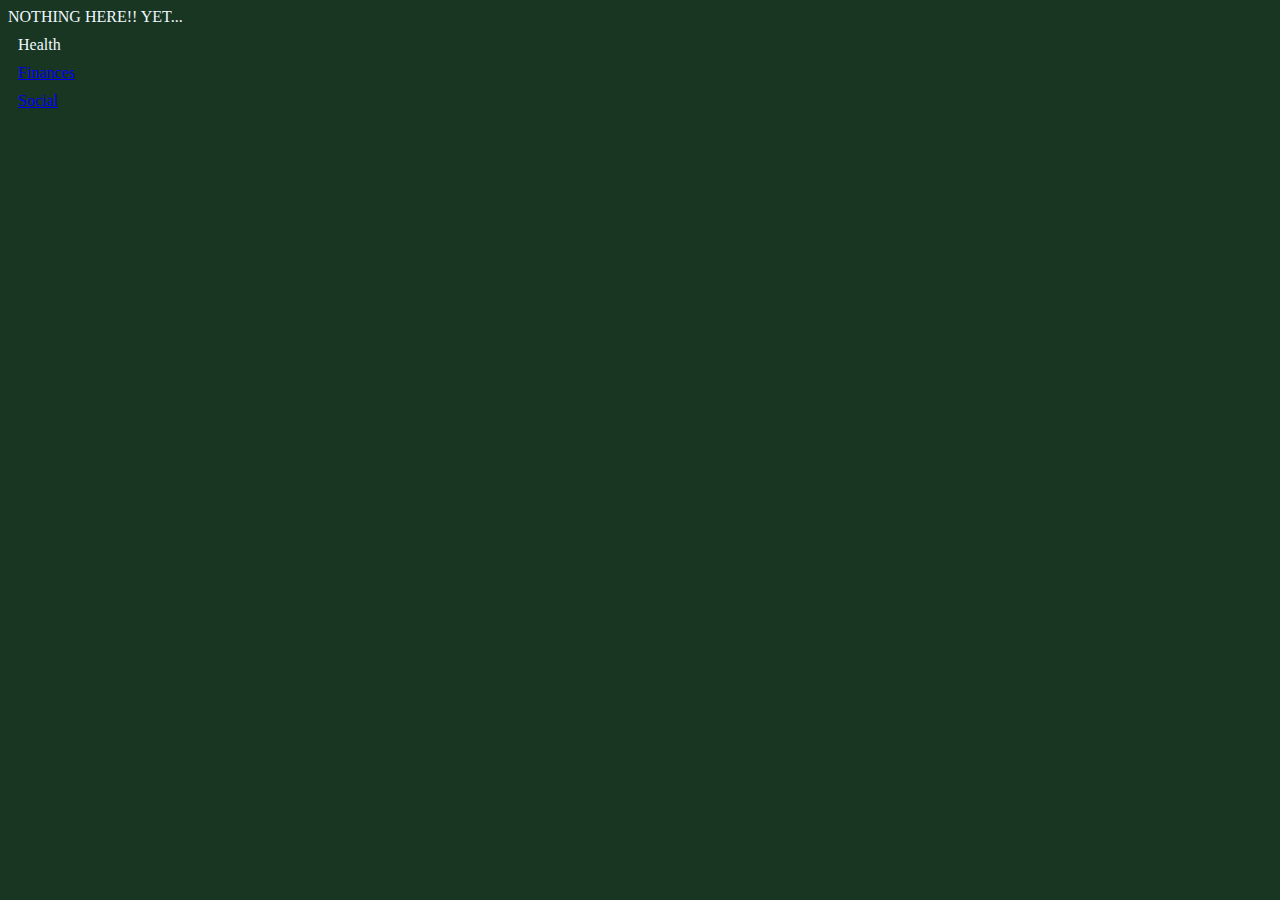
==== index.html @ 4bae55e0 "Update index.html" ====
<!DOCTYPE html>
<html lang="en">
<head>
    <meta charset="UTF-8">
    <meta name="viewport" content="width=device-width, initial-scale=1.0">
    <title>HOME</title>
    <link rel="stylesheet" href="style.css">

    
</head>
<body>



    <div>NOTHING HERE!! YET...</div>

    <div id="Health"><a href="health/health.html"></a>Health</a></div>    
    <div id="Finances"><a href="finances\finances.html">Finances</a></div>
    <div id="Social"><a href="social\social.html">Social</a></div>



</body>
</html>
---- style.css ----
body{
    background-color: #193622;
    color: aliceblue;
}

#Health{
    margin: 10px;
}

#Finances{
    margin: 10px;
}

#Social{
    margin: 10px;
}
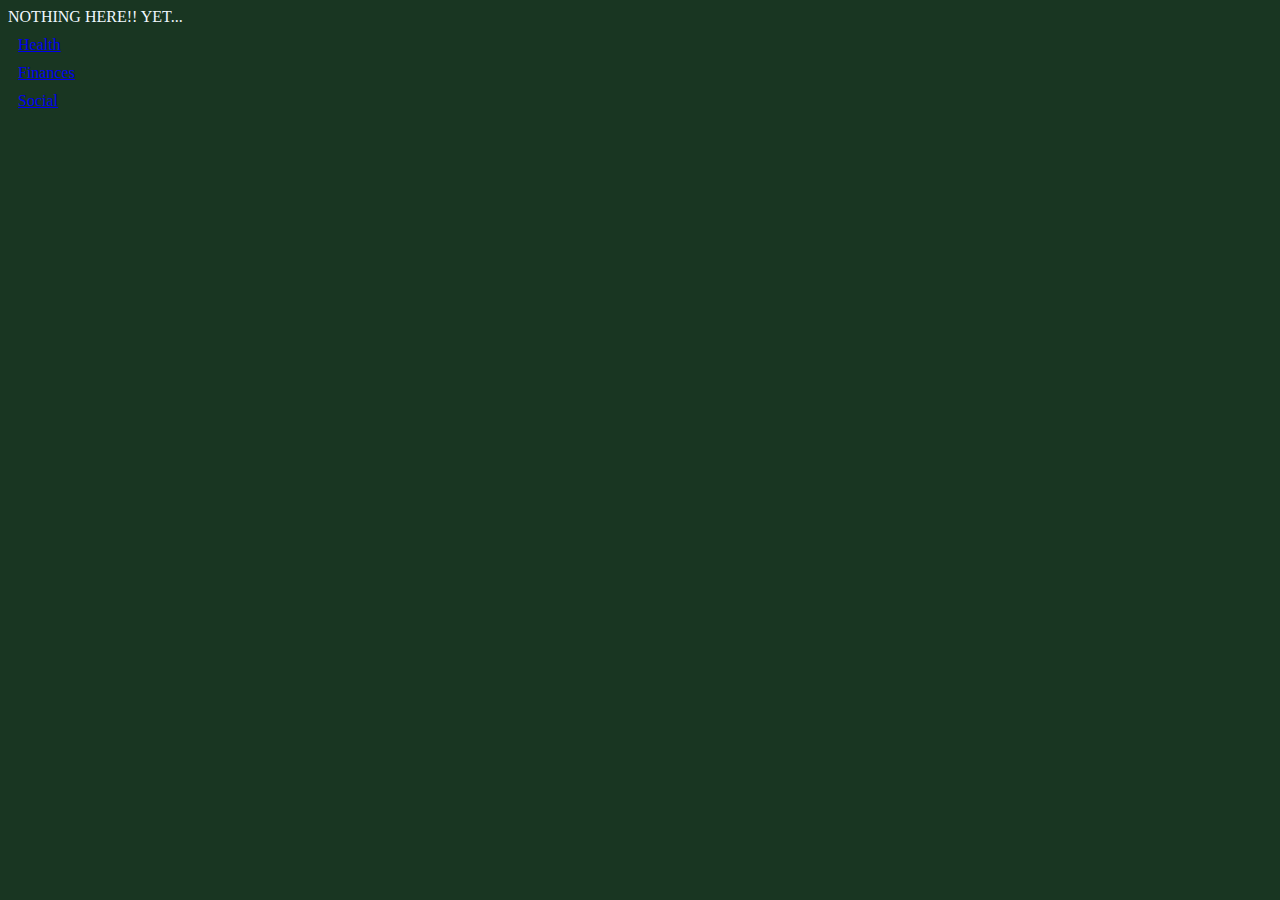
==== commit 950a2840: "Update index.html" ====
--- a/index.html
+++ b/index.html
@@ -14,9 +14,9 @@
 
     <div>NOTHING HERE!! YET...</div>
 
-    <div id="Health"><a href="health/health.html"></a>Health</a></div>    
+    <div id="Health">  <a href="health/health.html">    Health</a></div>    
     <div id="Finances"><a href="finances\finances.html">Finances</a></div>
-    <div id="Social"><a href="social\social.html">Social</a></div>
+    <div id="Social">  <a href="social\social.html">    Social</a></div>
 
 
 
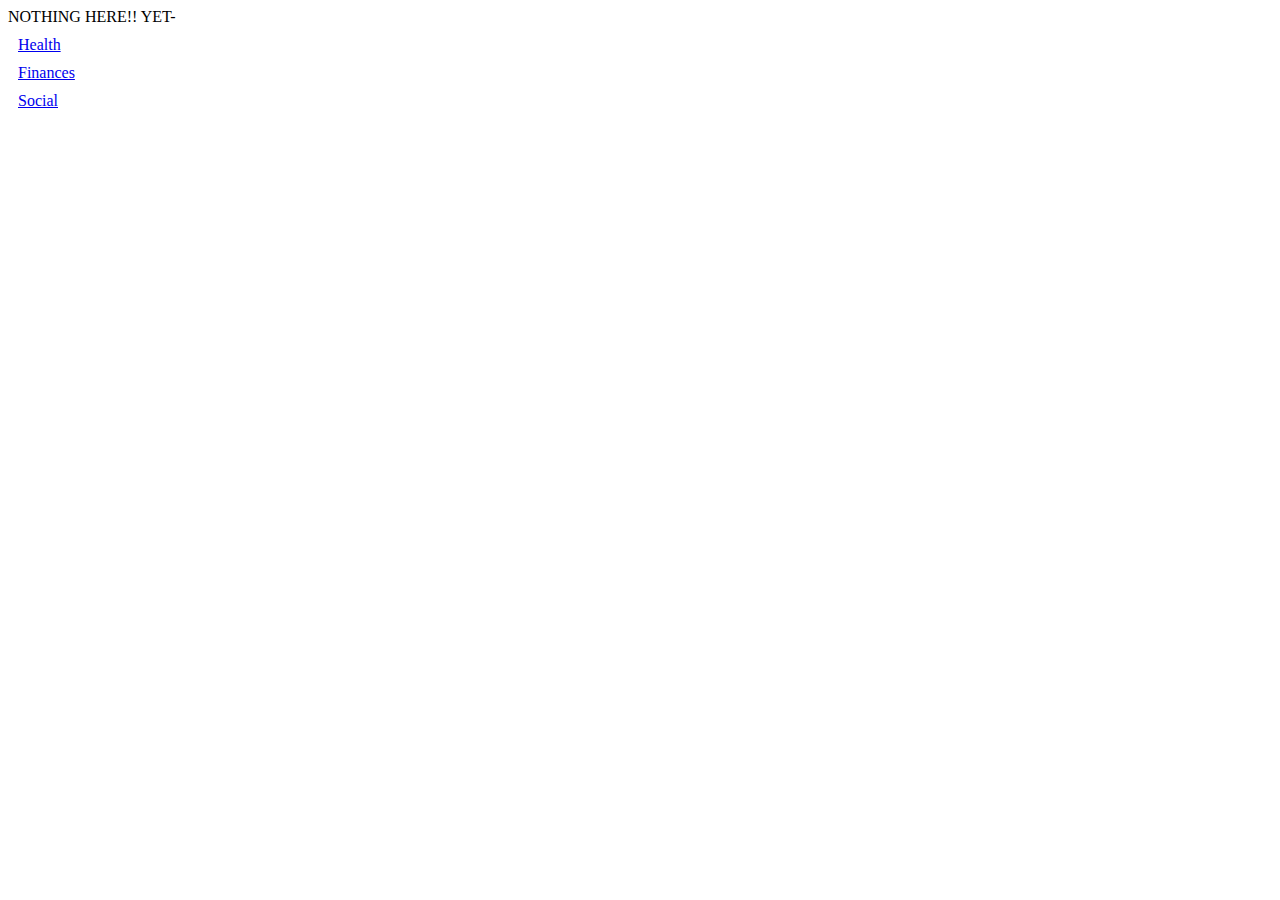
==== commit 79b47944: "Update index.html" ====
--- a/index.html
+++ b/index.html
@@ -12,7 +12,7 @@
 
 
 
-    <div>NOTHING HERE!! YET...</div>
+    <div>NOTHING HERE!! YET-</div>
 
     <div id="Health">  <a href="health/health.html">    Health</a></div>    
     <div id="Finances"><a href="finances\finances.html">Finances</a></div>
--- a/style.css
+++ b/style.css
@@ -1,8 +1,3 @@
-body{
-    background-color: #193622;
-    color: aliceblue;
-}
-
 #Health{
     margin: 10px;
 }
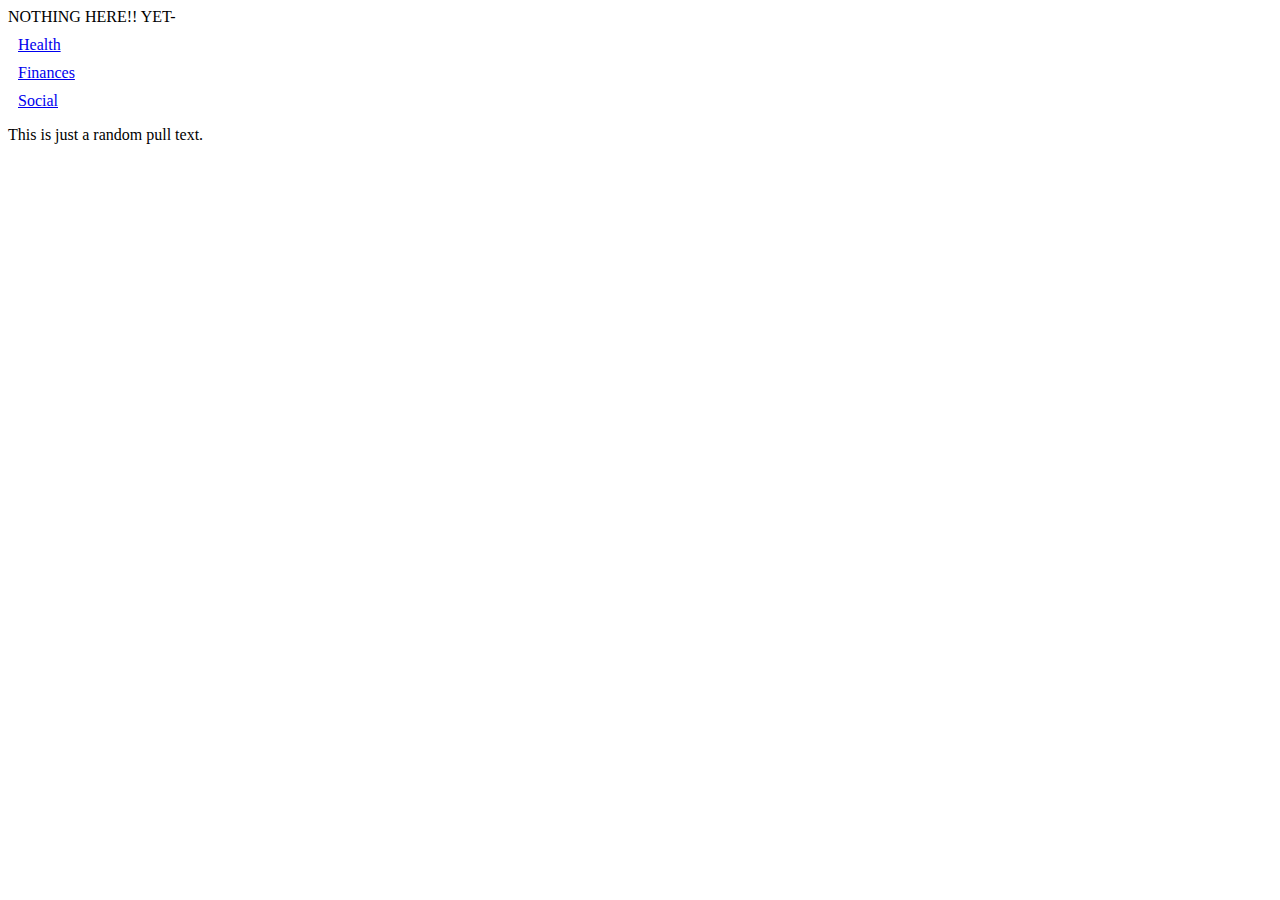
==== commit d9d0d760: "Update index.html" ====
--- a/index.html
+++ b/index.html
@@ -19,6 +19,7 @@
     <div id="Social">  <a href="social\social.html">    Social</a></div>
 
 
+    <p>This is just a random pull text.</p>
 
 </body>
 </html>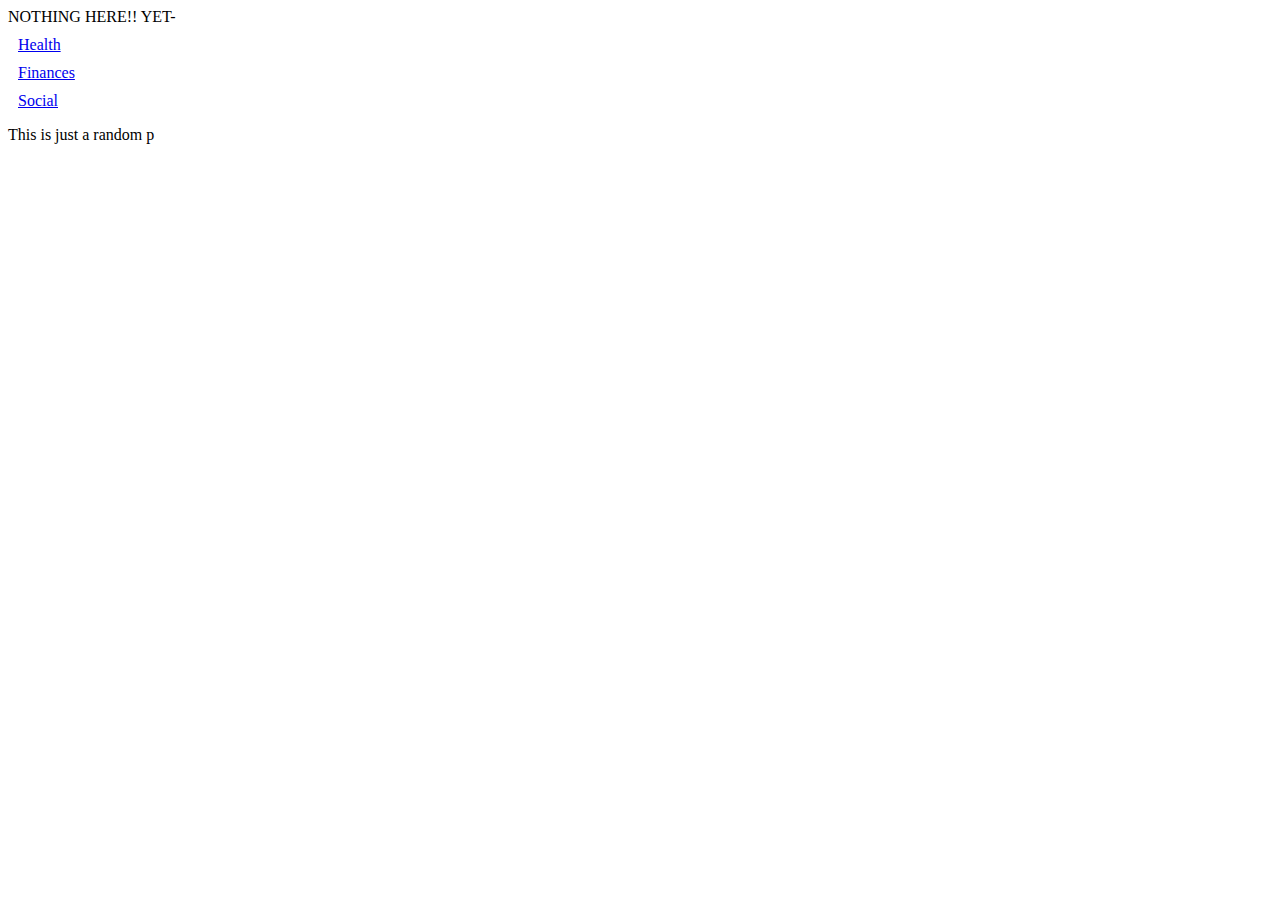
==== commit 92836e10: "Add folders" ====
--- a/index.html
+++ b/index.html
@@ -19,7 +19,7 @@
     <div id="Social">  <a href="social\social.html">    Social</a></div>
 
 
-    <p>This is just a random pull text.</p>
+    <p>This is just a random p</p>
 
 </body>
 </html>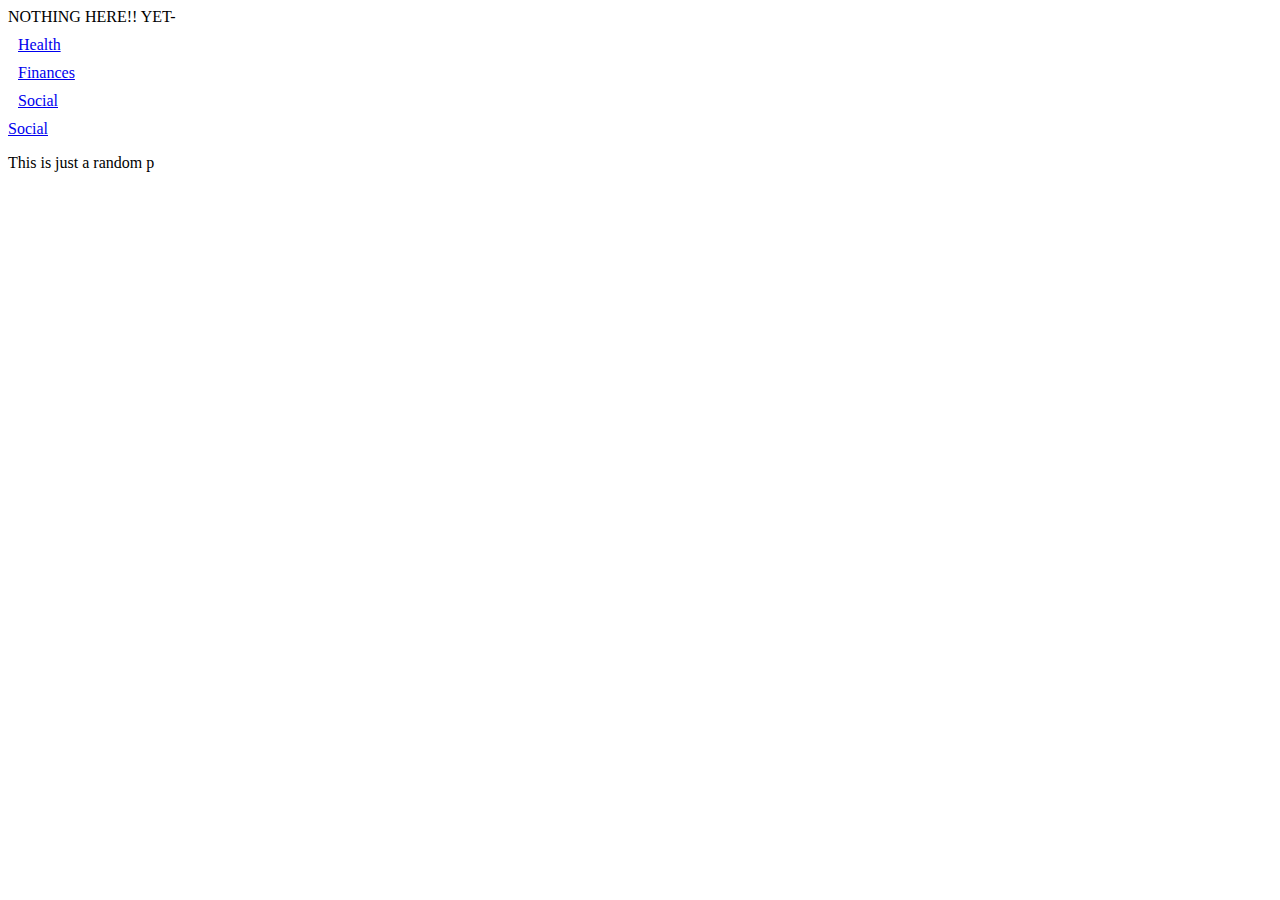
==== commit f9db88a6: "Python add" ====
--- a/index.html
+++ b/index.html
@@ -15,8 +15,9 @@
     <div>NOTHING HERE!! YET-</div>
 
     <div id="Health">  <a href="health/health.html">    Health</a></div>    
-    <div id="Finances"><a href="finances\finances.html">Finances</a></div>
-    <div id="Social">  <a href="social\social.html">    Social</a></div>
+    <div id="Finances"><a href="finances/finances.html">Finances</a></div>
+    <div id="Social">  <a href="social/social.html">    Social</a></div>
+    <div id="Python">  <a href="python/python.html">    Social</a></div>
 
 
     <p>This is just a random p</p>
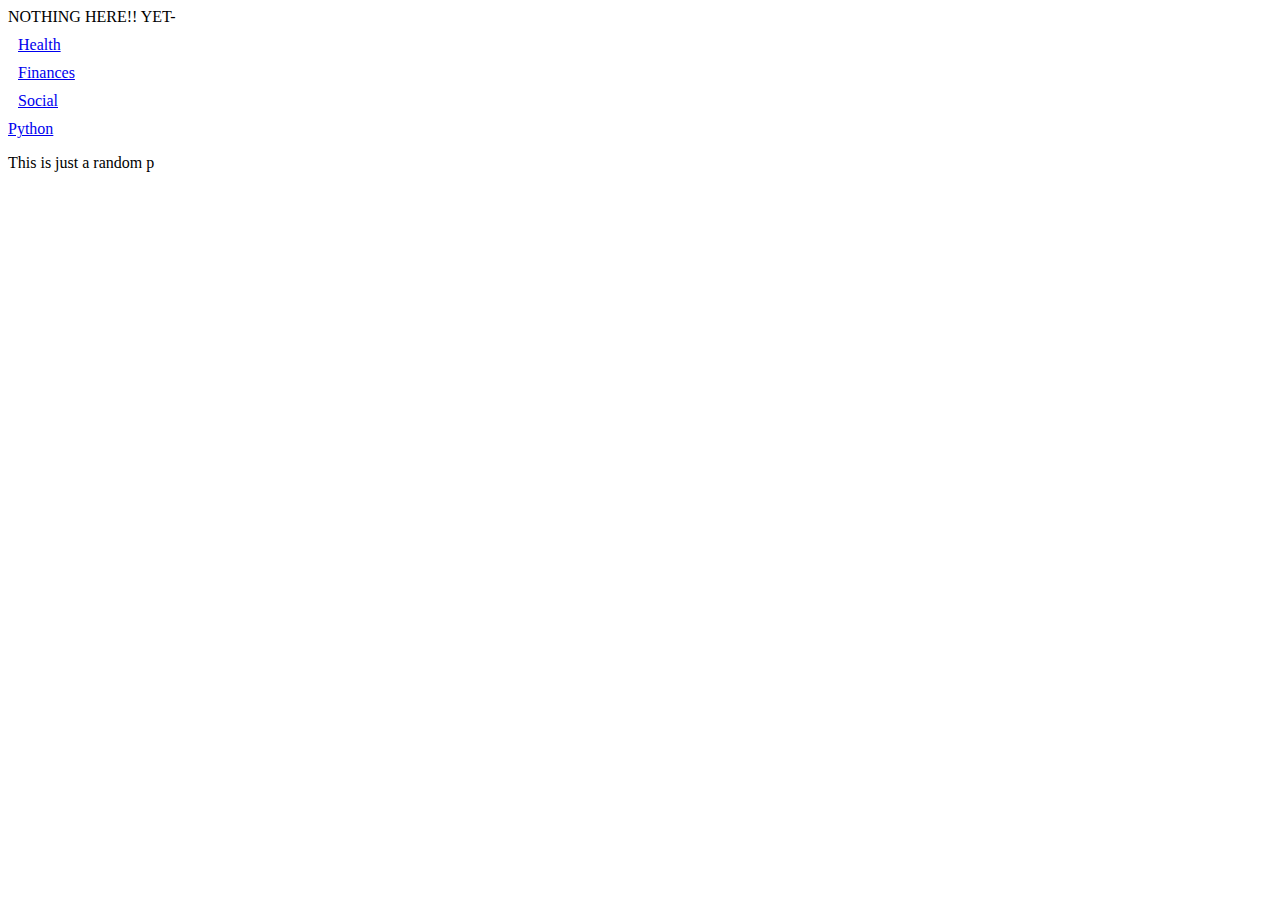
==== commit a7582507: "Python --upgrade" ====
--- a/index.html
+++ b/index.html
@@ -17,7 +17,7 @@
     <div id="Health">  <a href="health/health.html">    Health</a></div>    
     <div id="Finances"><a href="finances/finances.html">Finances</a></div>
     <div id="Social">  <a href="social/social.html">    Social</a></div>
-    <div id="Python">  <a href="python/python.html">    Social</a></div>
+    <div id="Python">  <a href="python/python.html">    Python</a></div>
 
 
     <p>This is just a random p</p>
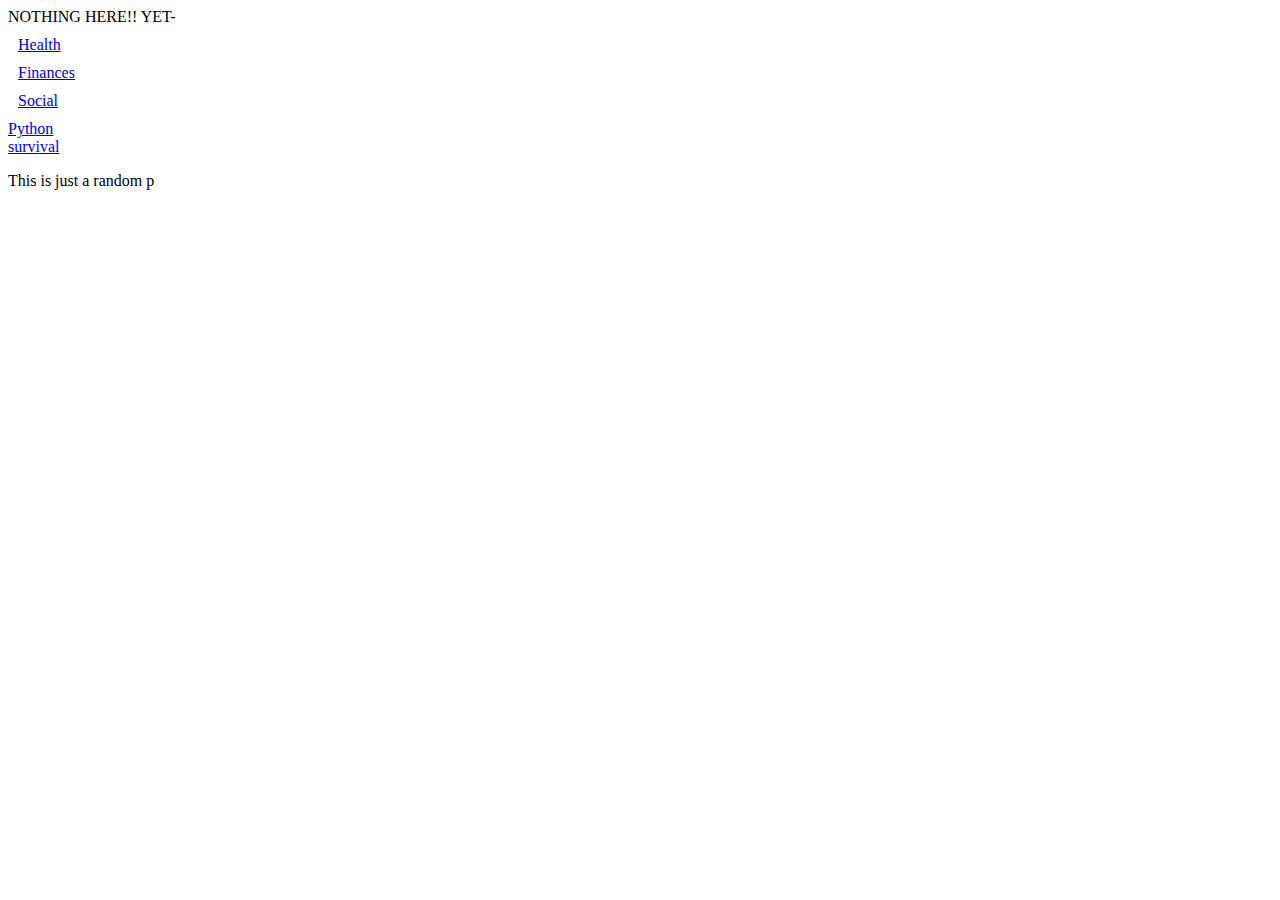
==== commit 013f61bf: "Survival ++" ====
--- a/index.html
+++ b/index.html
@@ -18,7 +18,7 @@
     <div id="Finances"><a href="finances/finances.html">Finances</a></div>
     <div id="Social">  <a href="social/social.html">    Social</a></div>
     <div id="Python">  <a href="python/python.html">    Python</a></div>
-
+    <div id="Survival">  <a href="survival/survival.html">    survival</a></div>
 
     <p>This is just a random p</p>
 
